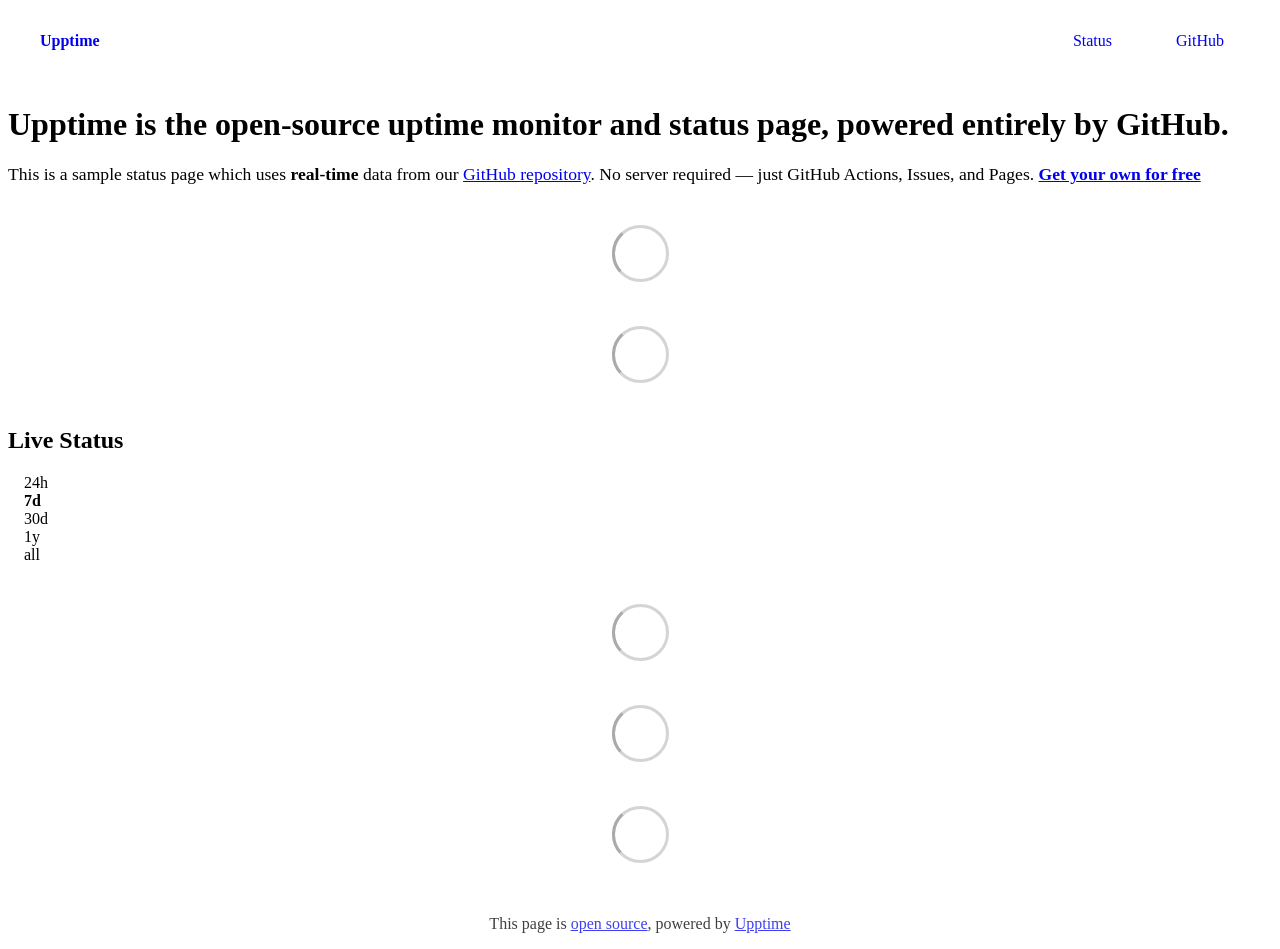
==== index.html @ 02dc3cf0 "Initialize gh-pages" ====
<!DOCTYPE html> <html lang=en> <head> <meta charset=utf-8> <meta content="width=device-width,initial-scale=1" name=viewport> <meta content=#333333 name=theme-color> <base href=/ > <link href=manifest.json rel=manifest crossorigin=use-credentials> <script>__SAPPER__={baseUrl:"",preloaded:[void 0,{}]};if('serviceWorker' in navigator)navigator.serviceWorker.register('/service-worker.js');(function(){try{eval("async function x(){}");var main="/client/client.cb2ce152.js"}catch(e){main="/client/legacy/client.206c30a7.js"};var s=document.createElement("script");try{new Function("if(0)import('')")();s.src=main;s.type="module";s.crossOrigin="use-credentials";}catch(e){s.src="/client/shimport@2.0.5.js";s.setAttribute("data-main",main);}document.head.appendChild(s);}());</script> <link href=client/client-31a52aa5.css rel=stylesheet><link href=client/createOctokit-a85f76c7.css rel=stylesheet><link href=client/index-b0b6455a.css rel=stylesheet> <title>Upptime</title> <script>// If `prefers-color-scheme` is not supported, fall back to light mode.
      // In this case, light.css will be downloaded with `highest` priority.
      if (typeof window !== "undefined" && typeof document !== "undefined" && "matchMedia" in window && window.matchMedia('(prefers-color-scheme: dark)').media === 'not all') {
        document.documentElement.style.display = 'none';
        document.head.insertAdjacentHTML(
          'beforeend',
          '<link rel="stylesheet" href={`${config.path}/themes/light.css`} onload="document.documentElement.style.display = \'\'">',
        );
      } </script> <link href=https://demo.upptime.js.org/themes/light.css rel=stylesheet media=(prefers-color-scheme:light)> <link href=https://demo.upptime.js.org/themes/dark.css rel=stylesheet media=(prefers-color-scheme:dark)><link href=https://demo.upptime.js.org/global.css rel=stylesheet><link href=https://raw.githubusercontent.com/upptime/upptime/master/assets/upptime-icon.svg rel=icon type=image/svg><link href=/logo-192.png rel=icon type=image/png> <link href=/client/client.cb2ce152.js rel=modulepreload as=script crossorigin=use-credentials><link href=/client/client-31a52aa5.css rel=preload as=style><link href=/client/index.ce250b01.js rel=modulepreload as=script crossorigin=use-credentials><link href=/client/createOctokit.9f2df773.js rel=modulepreload as=script crossorigin=use-credentials><link href=/client/inject_styles.803b7e80.js rel=modulepreload as=script crossorigin=use-credentials><link href=/client/createOctokit-a85f76c7.css rel=preload as=style><link href=/client/index-b0b6455a.css rel=preload as=style></head> <body> <div id=sapper> <nav class=svelte-a08hsz><div class="svelte-a08hsz container"><div><a href=https://demo.upptime.js.org class="svelte-a08hsz logo"><img alt="" class=svelte-a08hsz src=https://raw.githubusercontent.com/upptime/upptime.js.org/master/static/img/icon.svg> <div>Upptime</div></a></div> <ul class=svelte-a08hsz><li><a href=/ class=svelte-a08hsz target=_self aria-current=page>Status</a> <li><a href=https://github.com/upptime/upptime class=svelte-a08hsz target=_self>GitHub</a> </li> </ul></div> </nav> <main class=container> <header class=svelte-ngkazm><h1><strong>Upptime</strong> is the open-source uptime monitor and status page, powered entirely by GitHub.</h1> <p class="svelte-ngkazm lead">This is a sample status page which uses <strong>real-time</strong> data from our <a href=https://github.com/upptime/upptime>GitHub repository</a>. No server required — just GitHub Actions, Issues, and Pages. <a href=https://github.com/upptime/upptime><strong>Get your own for free</strong></a></header> <section class=svelte-8lnl4f><div class="svelte-68jxue loading"><svg class=svelte-68jxue height=38 stroke=#aaa width=38 xmlns=http://www.w3.org/2000/svg><g fill=none fill-rule=evenodd><g stroke-width=2 transform="translate(1 1)"><circle cx=18 cy=18 r=18 stroke-opacity=.5></circle><path d="M36 18c0-9.94-8.06-18-18-18"><animateTransform attributeName=transform dur=1s from="0 18 18" repeatCount=indefinite to="360 18 18" type=rotate></animateTransform></path></g></g></svg></div> </section> <section class=svelte-8lnl4f><div class="svelte-68jxue loading"><svg class=svelte-68jxue height=38 stroke=#aaa width=38 xmlns=http://www.w3.org/2000/svg><g fill=none fill-rule=evenodd><g stroke-width=2 transform="translate(1 1)"><circle cx=18 cy=18 r=18 stroke-opacity=.5></circle><path d="M36 18c0-9.94-8.06-18-18-18"><animateTransform attributeName=transform dur=1s from="0 18 18" repeatCount=indefinite to="360 18 18" type=rotate></animateTransform></path></g></g></svg></div> </section> <div class="svelte-fqsq6s f changed"><h2>Live Status</h2> <form class="svelte-fqsq6s f r"><div><input class=svelte-fqsq6s id=data_day name=d type=radio value=day><label class=svelte-fqsq6s for=data_day>24h</label></div> <div><input class=svelte-fqsq6s id=data_week name=d type=radio value=week checked><label class=svelte-fqsq6s for=data_week>7d</label></div> <div><input class=svelte-fqsq6s id=data_month name=d type=radio value=month><label class=svelte-fqsq6s for=data_month>30d</label></div> <div><input class=svelte-fqsq6s id=data_year name=d type=radio value=year><label class=svelte-fqsq6s for=data_year>1y</label></div> <div><input class=svelte-fqsq6s id=data_all name=d type=radio value=all><label class=svelte-fqsq6s for=data_all>all</label></div></form></div> <section class="svelte-fqsq6s live-status"><div class="svelte-68jxue loading"><svg class=svelte-68jxue height=38 stroke=#aaa width=38 xmlns=http://www.w3.org/2000/svg><g fill=none fill-rule=evenodd><g stroke-width=2 transform="translate(1 1)"><circle cx=18 cy=18 r=18 stroke-opacity=.5></circle><path d="M36 18c0-9.94-8.06-18-18-18"><animateTransform attributeName=transform dur=1s from="0 18 18" repeatCount=indefinite to="360 18 18" type=rotate></animateTransform></path></g></g></svg></div> </section> <section><div class="svelte-68jxue loading"><svg class=svelte-68jxue height=38 stroke=#aaa width=38 xmlns=http://www.w3.org/2000/svg><g fill=none fill-rule=evenodd><g stroke-width=2 transform="translate(1 1)"><circle cx=18 cy=18 r=18 stroke-opacity=.5></circle><path d="M36 18c0-9.94-8.06-18-18-18"><animateTransform attributeName=transform dur=1s from="0 18 18" repeatCount=indefinite to="360 18 18" type=rotate></animateTransform></path></g></g></svg></div> </section> <section><div class="svelte-68jxue loading"><svg class=svelte-68jxue height=38 stroke=#aaa width=38 xmlns=http://www.w3.org/2000/svg><g fill=none fill-rule=evenodd><g stroke-width=2 transform="translate(1 1)"><circle cx=18 cy=18 r=18 stroke-opacity=.5></circle><path d="M36 18c0-9.94-8.06-18-18-18"><animateTransform attributeName=transform dur=1s from="0 18 18" repeatCount=indefinite to="360 18 18" type=rotate></animateTransform></path></g></g></svg></div></section></main> <footer class=svelte-jbr799><p>This page is <a href=https://github.com/upptime/upptime>open source</a>, powered by <a href=https://upptime.js.org>Upptime</a></p> </footer></div> <script> try {
        if (typeof window !== "undefined" && window.navigator && navigator.serviceWorker) {
          navigator.serviceWorker.getRegistrations().then(function (registrations) {
            for (let registration of registrations) {
              registration.unregister();
            }
          });
        }
        if (typeof window !== "undefined" && "caches" in window) {
          caches.keys().then(function (keyList) {
            return Promise.all(
              keyList.map(function (key) {
                return caches.delete(key);
              })
            );
          });
        }
      } catch (error) {} </script>
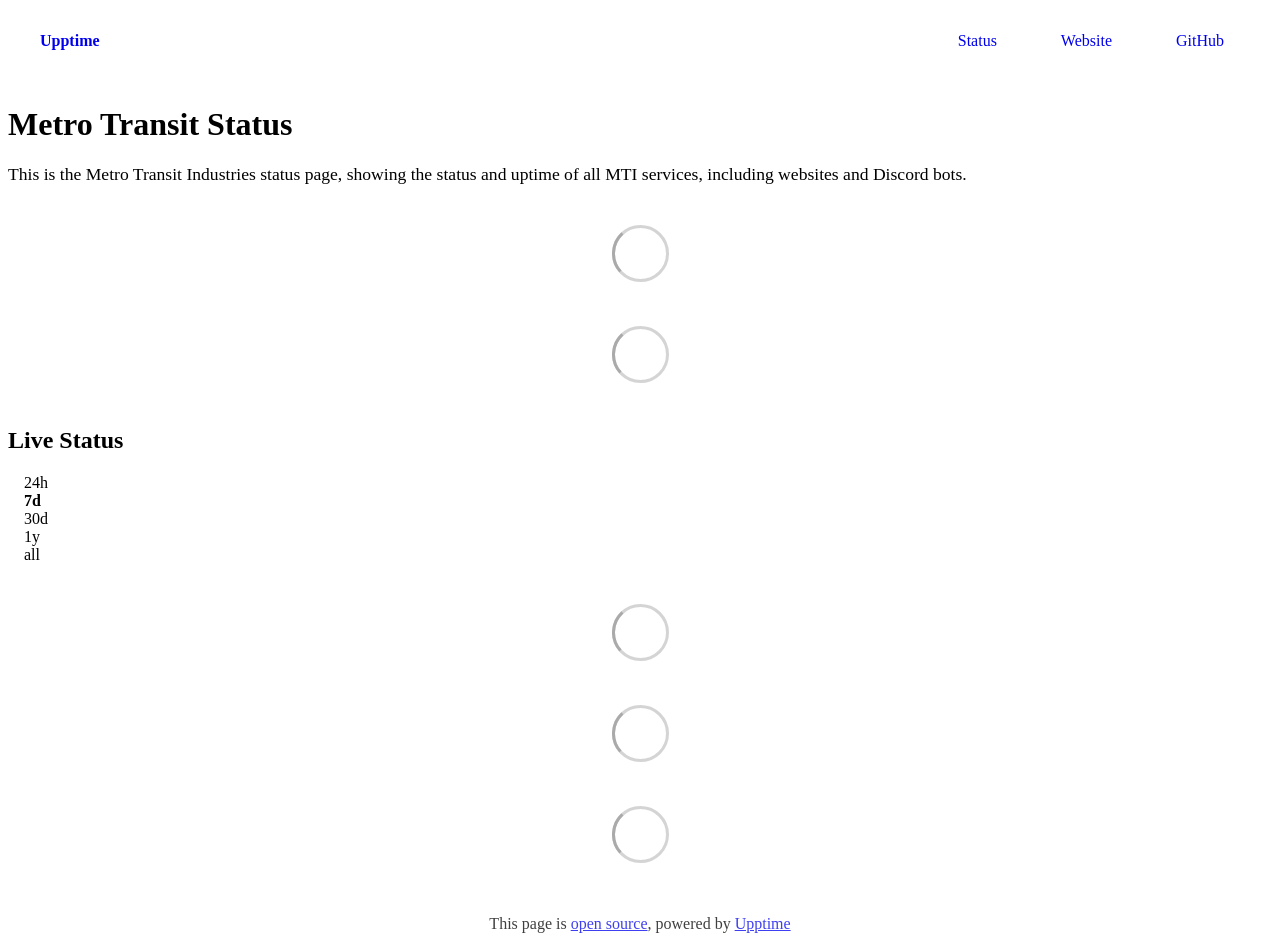
==== commit 7f2a16b5: "deploy: f7665d51cd2363cae003921ab200556fe5744ca4" ====
--- a/index.html
+++ b/index.html
@@ -1,4 +1,4 @@
-<!DOCTYPE html> <html lang=en> <head> <meta charset=utf-8> <meta content="width=device-width,initial-scale=1" name=viewport> <meta content=#333333 name=theme-color> <base href=/ > <link href=manifest.json rel=manifest crossorigin=use-credentials> <script>__SAPPER__={baseUrl:"",preloaded:[void 0,{}]};if('serviceWorker' in navigator)navigator.serviceWorker.register('/service-worker.js');(function(){try{eval("async function x(){}");var main="/client/client.cb2ce152.js"}catch(e){main="/client/legacy/client.206c30a7.js"};var s=document.createElement("script");try{new Function("if(0)import('')")();s.src=main;s.type="module";s.crossOrigin="use-credentials";}catch(e){s.src="/client/shimport@2.0.5.js";s.setAttribute("data-main",main);}document.head.appendChild(s);}());</script> <link href=client/client-31a52aa5.css rel=stylesheet><link href=client/createOctokit-a85f76c7.css rel=stylesheet><link href=client/index-b0b6455a.css rel=stylesheet> <title>Upptime</title> <script>// If `prefers-color-scheme` is not supported, fall back to light mode.
+<!DOCTYPE html> <html lang=en> <head> <meta charset=utf-8> <meta content="width=device-width,initial-scale=1" name=viewport> <meta content=#333333 name=theme-color> <base href=/ > <link href=manifest.json rel=manifest crossorigin=use-credentials> <script>__SAPPER__={baseUrl:"",preloaded:[void 0,{}]};if('serviceWorker' in navigator)navigator.serviceWorker.register('/service-worker.js');(function(){try{eval("async function x(){}");var main="/client/client.7d14be16.js"}catch(e){main="/client/legacy/client.8602860e.js"};var s=document.createElement("script");try{new Function("if(0)import('')")();s.src=main;s.type="module";s.crossOrigin="use-credentials";}catch(e){s.src="/client/shimport@2.0.5.js";s.setAttribute("data-main",main);}document.head.appendChild(s);}());</script> <link href=client/client-31a52aa5.css rel=stylesheet><link href=client/createOctokit-a85f76c7.css rel=stylesheet><link href=client/index-b0b6455a.css rel=stylesheet> <title>Upptime</title> <script>// If `prefers-color-scheme` is not supported, fall back to light mode.
       // In this case, light.css will be downloaded with `highest` priority.
       if (typeof window !== "undefined" && typeof document !== "undefined" && "matchMedia" in window && window.matchMedia('(prefers-color-scheme: dark)').media === 'not all') {
         document.documentElement.style.display = 'none';
@@ -6,7 +6,7 @@
           'beforeend',
           '<link rel="stylesheet" href={`${config.path}/themes/light.css`} onload="document.documentElement.style.display = \'\'">',
         );
-      } </script> <link href=https://demo.upptime.js.org/themes/light.css rel=stylesheet media=(prefers-color-scheme:light)> <link href=https://demo.upptime.js.org/themes/dark.css rel=stylesheet media=(prefers-color-scheme:dark)><link href=https://demo.upptime.js.org/global.css rel=stylesheet><link href=https://raw.githubusercontent.com/upptime/upptime/master/assets/upptime-icon.svg rel=icon type=image/svg><link href=/logo-192.png rel=icon type=image/png> <link href=/client/client.cb2ce152.js rel=modulepreload as=script crossorigin=use-credentials><link href=/client/client-31a52aa5.css rel=preload as=style><link href=/client/index.ce250b01.js rel=modulepreload as=script crossorigin=use-credentials><link href=/client/createOctokit.9f2df773.js rel=modulepreload as=script crossorigin=use-credentials><link href=/client/inject_styles.803b7e80.js rel=modulepreload as=script crossorigin=use-credentials><link href=/client/createOctokit-a85f76c7.css rel=preload as=style><link href=/client/index-b0b6455a.css rel=preload as=style></head> <body> <div id=sapper> <nav class=svelte-a08hsz><div class="svelte-a08hsz container"><div><a href=https://demo.upptime.js.org class="svelte-a08hsz logo"><img alt="" class=svelte-a08hsz src=https://raw.githubusercontent.com/upptime/upptime.js.org/master/static/img/icon.svg> <div>Upptime</div></a></div> <ul class=svelte-a08hsz><li><a href=/ class=svelte-a08hsz target=_self aria-current=page>Status</a> <li><a href=https://github.com/upptime/upptime class=svelte-a08hsz target=_self>GitHub</a> </li> </ul></div> </nav> <main class=container> <header class=svelte-ngkazm><h1><strong>Upptime</strong> is the open-source uptime monitor and status page, powered entirely by GitHub.</h1> <p class="svelte-ngkazm lead">This is a sample status page which uses <strong>real-time</strong> data from our <a href=https://github.com/upptime/upptime>GitHub repository</a>. No server required — just GitHub Actions, Issues, and Pages. <a href=https://github.com/upptime/upptime><strong>Get your own for free</strong></a></header> <section class=svelte-8lnl4f><div class="svelte-68jxue loading"><svg class=svelte-68jxue height=38 stroke=#aaa width=38 xmlns=http://www.w3.org/2000/svg><g fill=none fill-rule=evenodd><g stroke-width=2 transform="translate(1 1)"><circle cx=18 cy=18 r=18 stroke-opacity=.5></circle><path d="M36 18c0-9.94-8.06-18-18-18"><animateTransform attributeName=transform dur=1s from="0 18 18" repeatCount=indefinite to="360 18 18" type=rotate></animateTransform></path></g></g></svg></div> </section> <section class=svelte-8lnl4f><div class="svelte-68jxue loading"><svg class=svelte-68jxue height=38 stroke=#aaa width=38 xmlns=http://www.w3.org/2000/svg><g fill=none fill-rule=evenodd><g stroke-width=2 transform="translate(1 1)"><circle cx=18 cy=18 r=18 stroke-opacity=.5></circle><path d="M36 18c0-9.94-8.06-18-18-18"><animateTransform attributeName=transform dur=1s from="0 18 18" repeatCount=indefinite to="360 18 18" type=rotate></animateTransform></path></g></g></svg></div> </section> <div class="svelte-fqsq6s f changed"><h2>Live Status</h2> <form class="svelte-fqsq6s f r"><div><input class=svelte-fqsq6s id=data_day name=d type=radio value=day><label class=svelte-fqsq6s for=data_day>24h</label></div> <div><input class=svelte-fqsq6s id=data_week name=d type=radio value=week checked><label class=svelte-fqsq6s for=data_week>7d</label></div> <div><input class=svelte-fqsq6s id=data_month name=d type=radio value=month><label class=svelte-fqsq6s for=data_month>30d</label></div> <div><input class=svelte-fqsq6s id=data_year name=d type=radio value=year><label class=svelte-fqsq6s for=data_year>1y</label></div> <div><input class=svelte-fqsq6s id=data_all name=d type=radio value=all><label class=svelte-fqsq6s for=data_all>all</label></div></form></div> <section class="svelte-fqsq6s live-status"><div class="svelte-68jxue loading"><svg class=svelte-68jxue height=38 stroke=#aaa width=38 xmlns=http://www.w3.org/2000/svg><g fill=none fill-rule=evenodd><g stroke-width=2 transform="translate(1 1)"><circle cx=18 cy=18 r=18 stroke-opacity=.5></circle><path d="M36 18c0-9.94-8.06-18-18-18"><animateTransform attributeName=transform dur=1s from="0 18 18" repeatCount=indefinite to="360 18 18" type=rotate></animateTransform></path></g></g></svg></div> </section> <section><div class="svelte-68jxue loading"><svg class=svelte-68jxue height=38 stroke=#aaa width=38 xmlns=http://www.w3.org/2000/svg><g fill=none fill-rule=evenodd><g stroke-width=2 transform="translate(1 1)"><circle cx=18 cy=18 r=18 stroke-opacity=.5></circle><path d="M36 18c0-9.94-8.06-18-18-18"><animateTransform attributeName=transform dur=1s from="0 18 18" repeatCount=indefinite to="360 18 18" type=rotate></animateTransform></path></g></g></svg></div> </section> <section><div class="svelte-68jxue loading"><svg class=svelte-68jxue height=38 stroke=#aaa width=38 xmlns=http://www.w3.org/2000/svg><g fill=none fill-rule=evenodd><g stroke-width=2 transform="translate(1 1)"><circle cx=18 cy=18 r=18 stroke-opacity=.5></circle><path d="M36 18c0-9.94-8.06-18-18-18"><animateTransform attributeName=transform dur=1s from="0 18 18" repeatCount=indefinite to="360 18 18" type=rotate></animateTransform></path></g></g></svg></div></section></main> <footer class=svelte-jbr799><p>This page is <a href=https://github.com/upptime/upptime>open source</a>, powered by <a href=https://upptime.js.org>Upptime</a></p> </footer></div> <script> try {
+      } </script> <link href=https://status.metrotransitindustries.com/themes/light.css rel=stylesheet media=(prefers-color-scheme:light)> <link href=https://status.metrotransitindustries.com/themes/dark.css rel=stylesheet media=(prefers-color-scheme:dark)><link href=https://status.metrotransitindustries.com/global.css rel=stylesheet><link href=https://raw.githubusercontent.com/upptime/upptime/master/assets/upptime-icon.svg rel=icon type=image/svg><link href=/logo-192.png rel=icon type=image/png> <link href=/client/client.7d14be16.js rel=modulepreload as=script crossorigin=use-credentials><link href=/client/client-31a52aa5.css rel=preload as=style><link href=/client/index.ec3d0378.js rel=modulepreload as=script crossorigin=use-credentials><link href=/client/createOctokit.17af975e.js rel=modulepreload as=script crossorigin=use-credentials><link href=/client/inject_styles.803b7e80.js rel=modulepreload as=script crossorigin=use-credentials><link href=/client/createOctokit-a85f76c7.css rel=preload as=style><link href=/client/index-b0b6455a.css rel=preload as=style></head> <body> <div id=sapper> <nav class=svelte-a08hsz><div class="svelte-a08hsz container"><div><a href=https://status.metrotransitindustries.com class="svelte-a08hsz logo"><img alt="" class=svelte-a08hsz src=https://metrotransitindustries.com/assets/logos/big.webp> <div>Upptime</div></a></div> <ul class=svelte-a08hsz><li><a href=/ class=svelte-a08hsz target=_self aria-current=page>Status</a> <li><a href=https://metrotransitindustries.com class=svelte-a08hsz target=_self>Website</a> <li><a href=https://github.com/Metro-Transit-Industries/Status-Page class=svelte-a08hsz target=_self>GitHub</a> </li> </ul></div> </nav> <main class=container> <header class=svelte-ngkazm><h1><strong>Metro Transit Status<em></em></strong></h1> <p class="svelte-ngkazm lead">This is the Metro Transit Industries status page, showing the status and uptime of all MTI services, including websites and Discord bots.</header> <section class=svelte-8lnl4f><div class="svelte-68jxue loading"><svg class=svelte-68jxue height=38 stroke=#aaa width=38 xmlns=http://www.w3.org/2000/svg><g fill=none fill-rule=evenodd><g stroke-width=2 transform="translate(1 1)"><circle cx=18 cy=18 r=18 stroke-opacity=.5></circle><path d="M36 18c0-9.94-8.06-18-18-18"><animateTransform attributeName=transform dur=1s from="0 18 18" repeatCount=indefinite to="360 18 18" type=rotate></animateTransform></path></g></g></svg></div> </section> <section class=svelte-8lnl4f><div class="svelte-68jxue loading"><svg class=svelte-68jxue height=38 stroke=#aaa width=38 xmlns=http://www.w3.org/2000/svg><g fill=none fill-rule=evenodd><g stroke-width=2 transform="translate(1 1)"><circle cx=18 cy=18 r=18 stroke-opacity=.5></circle><path d="M36 18c0-9.94-8.06-18-18-18"><animateTransform attributeName=transform dur=1s from="0 18 18" repeatCount=indefinite to="360 18 18" type=rotate></animateTransform></path></g></g></svg></div> </section> <div class="svelte-fqsq6s f changed"><h2>Live Status</h2> <form class="svelte-fqsq6s f r"><div><input class=svelte-fqsq6s id=data_day name=d type=radio value=day><label class=svelte-fqsq6s for=data_day>24h</label></div> <div><input class=svelte-fqsq6s id=data_week name=d type=radio value=week checked><label class=svelte-fqsq6s for=data_week>7d</label></div> <div><input class=svelte-fqsq6s id=data_month name=d type=radio value=month><label class=svelte-fqsq6s for=data_month>30d</label></div> <div><input class=svelte-fqsq6s id=data_year name=d type=radio value=year><label class=svelte-fqsq6s for=data_year>1y</label></div> <div><input class=svelte-fqsq6s id=data_all name=d type=radio value=all><label class=svelte-fqsq6s for=data_all>all</label></div></form></div> <section class="svelte-fqsq6s live-status"><div class="svelte-68jxue loading"><svg class=svelte-68jxue height=38 stroke=#aaa width=38 xmlns=http://www.w3.org/2000/svg><g fill=none fill-rule=evenodd><g stroke-width=2 transform="translate(1 1)"><circle cx=18 cy=18 r=18 stroke-opacity=.5></circle><path d="M36 18c0-9.94-8.06-18-18-18"><animateTransform attributeName=transform dur=1s from="0 18 18" repeatCount=indefinite to="360 18 18" type=rotate></animateTransform></path></g></g></svg></div> </section> <section><div class="svelte-68jxue loading"><svg class=svelte-68jxue height=38 stroke=#aaa width=38 xmlns=http://www.w3.org/2000/svg><g fill=none fill-rule=evenodd><g stroke-width=2 transform="translate(1 1)"><circle cx=18 cy=18 r=18 stroke-opacity=.5></circle><path d="M36 18c0-9.94-8.06-18-18-18"><animateTransform attributeName=transform dur=1s from="0 18 18" repeatCount=indefinite to="360 18 18" type=rotate></animateTransform></path></g></g></svg></div> </section> <section><div class="svelte-68jxue loading"><svg class=svelte-68jxue height=38 stroke=#aaa width=38 xmlns=http://www.w3.org/2000/svg><g fill=none fill-rule=evenodd><g stroke-width=2 transform="translate(1 1)"><circle cx=18 cy=18 r=18 stroke-opacity=.5></circle><path d="M36 18c0-9.94-8.06-18-18-18"><animateTransform attributeName=transform dur=1s from="0 18 18" repeatCount=indefinite to="360 18 18" type=rotate></animateTransform></path></g></g></svg></div></section></main> <footer class=svelte-jbr799><p>This page is <a href=https://github.com/Metro-Transit-Industries/Status-Page>open source</a>, powered by <a href=https://upptime.js.org>Upptime</a></p> </footer></div> <script> try {
         if (typeof window !== "undefined" && window.navigator && navigator.serviceWorker) {
           navigator.serviceWorker.getRegistrations().then(function (registrations) {
             for (let registration of registrations) {
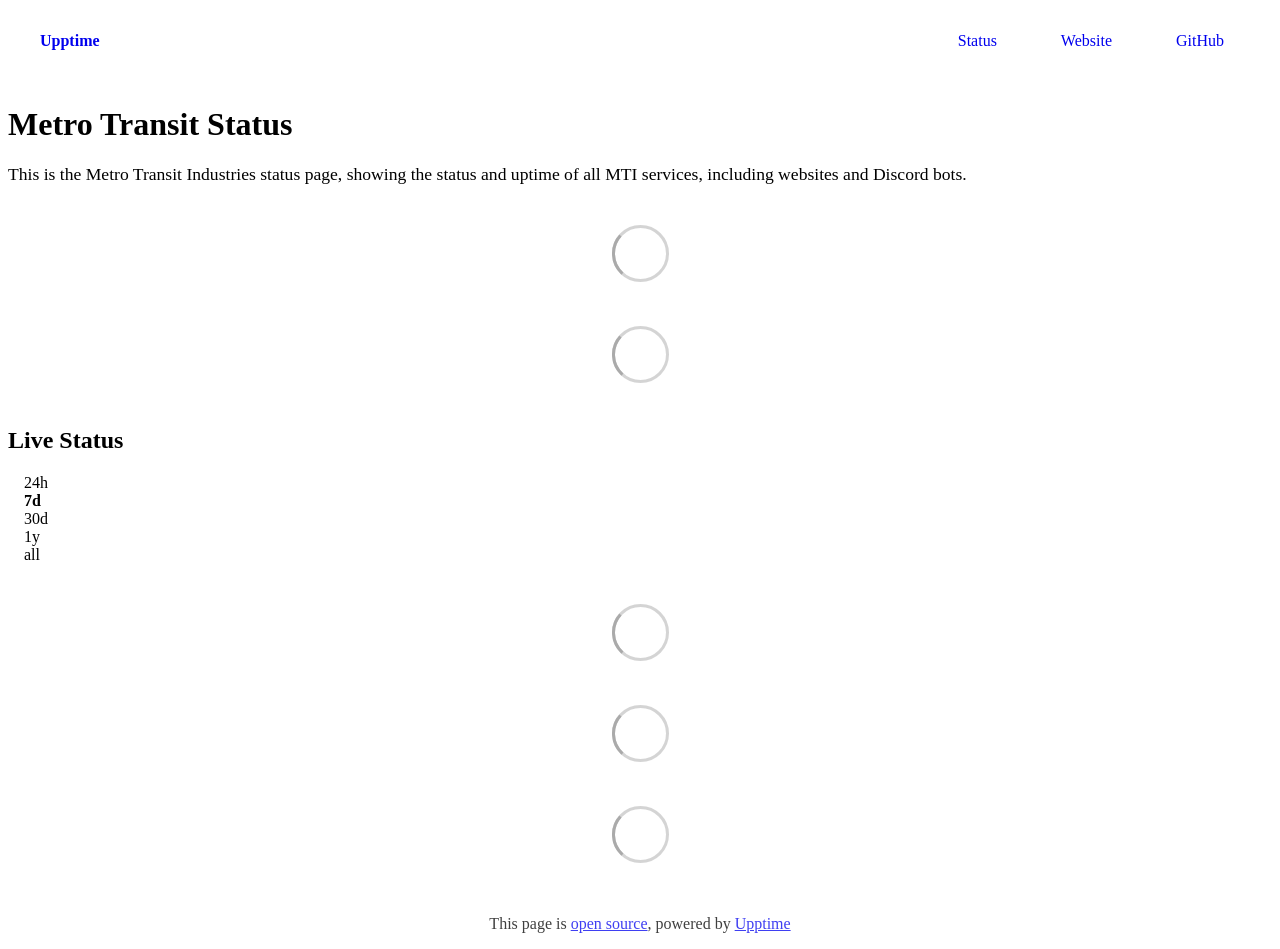
==== commit 9fc72863: "deploy: 5081b15488f8e09685a963fba449969ec40b1694" ====
--- a/index.html
+++ b/index.html
@@ -1,12 +1,4 @@
-<!DOCTYPE html> <html lang=en> <head> <meta charset=utf-8> <meta content="width=device-width,initial-scale=1" name=viewport> <meta content=#333333 name=theme-color> <base href=/ > <link href=manifest.json rel=manifest crossorigin=use-credentials> <script>__SAPPER__={baseUrl:"",preloaded:[void 0,{}]};if('serviceWorker' in navigator)navigator.serviceWorker.register('/service-worker.js');(function(){try{eval("async function x(){}");var main="/client/client.7d14be16.js"}catch(e){main="/client/legacy/client.8602860e.js"};var s=document.createElement("script");try{new Function("if(0)import('')")();s.src=main;s.type="module";s.crossOrigin="use-credentials";}catch(e){s.src="/client/shimport@2.0.5.js";s.setAttribute("data-main",main);}document.head.appendChild(s);}());</script> <link href=client/client-31a52aa5.css rel=stylesheet><link href=client/createOctokit-a85f76c7.css rel=stylesheet><link href=client/index-b0b6455a.css rel=stylesheet> <title>Upptime</title> <script>// If `prefers-color-scheme` is not supported, fall back to light mode.
-      // In this case, light.css will be downloaded with `highest` priority.
-      if (typeof window !== "undefined" && typeof document !== "undefined" && "matchMedia" in window && window.matchMedia('(prefers-color-scheme: dark)').media === 'not all') {
-        document.documentElement.style.display = 'none';
-        document.head.insertAdjacentHTML(
-          'beforeend',
-          '<link rel="stylesheet" href={`${config.path}/themes/light.css`} onload="document.documentElement.style.display = \'\'">',
-        );
-      } </script> <link href=https://status.metrotransitindustries.com/themes/light.css rel=stylesheet media=(prefers-color-scheme:light)> <link href=https://status.metrotransitindustries.com/themes/dark.css rel=stylesheet media=(prefers-color-scheme:dark)><link href=https://status.metrotransitindustries.com/global.css rel=stylesheet><link href=https://raw.githubusercontent.com/upptime/upptime/master/assets/upptime-icon.svg rel=icon type=image/svg><link href=/logo-192.png rel=icon type=image/png> <link href=/client/client.7d14be16.js rel=modulepreload as=script crossorigin=use-credentials><link href=/client/client-31a52aa5.css rel=preload as=style><link href=/client/index.ec3d0378.js rel=modulepreload as=script crossorigin=use-credentials><link href=/client/createOctokit.17af975e.js rel=modulepreload as=script crossorigin=use-credentials><link href=/client/inject_styles.803b7e80.js rel=modulepreload as=script crossorigin=use-credentials><link href=/client/createOctokit-a85f76c7.css rel=preload as=style><link href=/client/index-b0b6455a.css rel=preload as=style></head> <body> <div id=sapper> <nav class=svelte-a08hsz><div class="svelte-a08hsz container"><div><a href=https://status.metrotransitindustries.com class="svelte-a08hsz logo"><img alt="" class=svelte-a08hsz src=https://metrotransitindustries.com/assets/logos/big.webp> <div>Upptime</div></a></div> <ul class=svelte-a08hsz><li><a href=/ class=svelte-a08hsz target=_self aria-current=page>Status</a> <li><a href=https://metrotransitindustries.com class=svelte-a08hsz target=_self>Website</a> <li><a href=https://github.com/Metro-Transit-Industries/Status-Page class=svelte-a08hsz target=_self>GitHub</a> </li> </ul></div> </nav> <main class=container> <header class=svelte-ngkazm><h1><strong>Metro Transit Status<em></em></strong></h1> <p class="svelte-ngkazm lead">This is the Metro Transit Industries status page, showing the status and uptime of all MTI services, including websites and Discord bots.</header> <section class=svelte-8lnl4f><div class="svelte-68jxue loading"><svg class=svelte-68jxue height=38 stroke=#aaa width=38 xmlns=http://www.w3.org/2000/svg><g fill=none fill-rule=evenodd><g stroke-width=2 transform="translate(1 1)"><circle cx=18 cy=18 r=18 stroke-opacity=.5></circle><path d="M36 18c0-9.94-8.06-18-18-18"><animateTransform attributeName=transform dur=1s from="0 18 18" repeatCount=indefinite to="360 18 18" type=rotate></animateTransform></path></g></g></svg></div> </section> <section class=svelte-8lnl4f><div class="svelte-68jxue loading"><svg class=svelte-68jxue height=38 stroke=#aaa width=38 xmlns=http://www.w3.org/2000/svg><g fill=none fill-rule=evenodd><g stroke-width=2 transform="translate(1 1)"><circle cx=18 cy=18 r=18 stroke-opacity=.5></circle><path d="M36 18c0-9.94-8.06-18-18-18"><animateTransform attributeName=transform dur=1s from="0 18 18" repeatCount=indefinite to="360 18 18" type=rotate></animateTransform></path></g></g></svg></div> </section> <div class="svelte-fqsq6s f changed"><h2>Live Status</h2> <form class="svelte-fqsq6s f r"><div><input class=svelte-fqsq6s id=data_day name=d type=radio value=day><label class=svelte-fqsq6s for=data_day>24h</label></div> <div><input class=svelte-fqsq6s id=data_week name=d type=radio value=week checked><label class=svelte-fqsq6s for=data_week>7d</label></div> <div><input class=svelte-fqsq6s id=data_month name=d type=radio value=month><label class=svelte-fqsq6s for=data_month>30d</label></div> <div><input class=svelte-fqsq6s id=data_year name=d type=radio value=year><label class=svelte-fqsq6s for=data_year>1y</label></div> <div><input class=svelte-fqsq6s id=data_all name=d type=radio value=all><label class=svelte-fqsq6s for=data_all>all</label></div></form></div> <section class="svelte-fqsq6s live-status"><div class="svelte-68jxue loading"><svg class=svelte-68jxue height=38 stroke=#aaa width=38 xmlns=http://www.w3.org/2000/svg><g fill=none fill-rule=evenodd><g stroke-width=2 transform="translate(1 1)"><circle cx=18 cy=18 r=18 stroke-opacity=.5></circle><path d="M36 18c0-9.94-8.06-18-18-18"><animateTransform attributeName=transform dur=1s from="0 18 18" repeatCount=indefinite to="360 18 18" type=rotate></animateTransform></path></g></g></svg></div> </section> <section><div class="svelte-68jxue loading"><svg class=svelte-68jxue height=38 stroke=#aaa width=38 xmlns=http://www.w3.org/2000/svg><g fill=none fill-rule=evenodd><g stroke-width=2 transform="translate(1 1)"><circle cx=18 cy=18 r=18 stroke-opacity=.5></circle><path d="M36 18c0-9.94-8.06-18-18-18"><animateTransform attributeName=transform dur=1s from="0 18 18" repeatCount=indefinite to="360 18 18" type=rotate></animateTransform></path></g></g></svg></div> </section> <section><div class="svelte-68jxue loading"><svg class=svelte-68jxue height=38 stroke=#aaa width=38 xmlns=http://www.w3.org/2000/svg><g fill=none fill-rule=evenodd><g stroke-width=2 transform="translate(1 1)"><circle cx=18 cy=18 r=18 stroke-opacity=.5></circle><path d="M36 18c0-9.94-8.06-18-18-18"><animateTransform attributeName=transform dur=1s from="0 18 18" repeatCount=indefinite to="360 18 18" type=rotate></animateTransform></path></g></g></svg></div></section></main> <footer class=svelte-jbr799><p>This page is <a href=https://github.com/Metro-Transit-Industries/Status-Page>open source</a>, powered by <a href=https://upptime.js.org>Upptime</a></p> </footer></div> <script> try {
+<!DOCTYPE html> <html lang=en> <head> <meta charset=utf-8> <meta content="width=device-width,initial-scale=1" name=viewport> <meta content=#333333 name=theme-color> <base href=/ > <link href=manifest.json rel=manifest crossorigin=use-credentials> <script>__SAPPER__={baseUrl:"",preloaded:[void 0,{}]};if('serviceWorker' in navigator)navigator.serviceWorker.register('/service-worker.js');(function(){try{eval("async function x(){}");var main="/client/client.c6ea555c.js"}catch(e){main="/client/legacy/client.c5bbd8ae.js"};var s=document.createElement("script");try{new Function("if(0)import('')")();s.src=main;s.type="module";s.crossOrigin="use-credentials";}catch(e){s.src="/client/shimport@2.0.5.js";s.setAttribute("data-main",main);}document.head.appendChild(s);}());</script> <link href=client/client-31a52aa5.css rel=stylesheet><link href=client/createOctokit-a85f76c7.css rel=stylesheet><link href=client/index-b0b6455a.css rel=stylesheet> <title>Upptime</title><link href=https://status.metrotransitindustries.com/metrotransitindustries-theme.css rel=stylesheet><link href=https://status.metrotransitindustries.com/global.css rel=stylesheet><link href=https://raw.githubusercontent.com/upptime/upptime/master/assets/upptime-icon.svg rel=icon type=image/svg><link href=/logo-192.png rel=icon type=image/png> <link href=/client/client.c6ea555c.js rel=modulepreload as=script crossorigin=use-credentials><link href=/client/client-31a52aa5.css rel=preload as=style><link href=/client/index.52ee8143.js rel=modulepreload as=script crossorigin=use-credentials><link href=/client/createOctokit.38336bfb.js rel=modulepreload as=script crossorigin=use-credentials><link href=/client/inject_styles.803b7e80.js rel=modulepreload as=script crossorigin=use-credentials><link href=/client/createOctokit-a85f76c7.css rel=preload as=style><link href=/client/index-b0b6455a.css rel=preload as=style></head> <body> <div id=sapper> <nav class=svelte-a08hsz><div class="svelte-a08hsz container"><div><a href=https://status.metrotransitindustries.com class="svelte-a08hsz logo"><img alt="" class=svelte-a08hsz src=https://metrotransitindustries.com/assets/logos/big.webp> <div>Upptime</div></a></div> <ul class=svelte-a08hsz><li><a href=/ class=svelte-a08hsz target=_self aria-current=page>Status</a> <li><a href=https://metrotransitindustries.com class=svelte-a08hsz target=_self>Website</a> <li><a href=https://github.com/Metro-Transit-Industries/Status-Page class=svelte-a08hsz target=_self>GitHub</a> </li> </ul></div> </nav> <main class=container> <header class=svelte-ngkazm><h1><strong>Metro Transit Status<em></em></strong></h1> <p class="svelte-ngkazm lead">This is the Metro Transit Industries status page, showing the status and uptime of all MTI services, including websites and Discord bots.</header> <section class=svelte-8lnl4f><div class="svelte-68jxue loading"><svg class=svelte-68jxue height=38 stroke=#aaa width=38 xmlns=http://www.w3.org/2000/svg><g fill=none fill-rule=evenodd><g stroke-width=2 transform="translate(1 1)"><circle cx=18 cy=18 r=18 stroke-opacity=.5></circle><path d="M36 18c0-9.94-8.06-18-18-18"><animateTransform attributeName=transform dur=1s from="0 18 18" repeatCount=indefinite to="360 18 18" type=rotate></animateTransform></path></g></g></svg></div> </section> <section class=svelte-8lnl4f><div class="svelte-68jxue loading"><svg class=svelte-68jxue height=38 stroke=#aaa width=38 xmlns=http://www.w3.org/2000/svg><g fill=none fill-rule=evenodd><g stroke-width=2 transform="translate(1 1)"><circle cx=18 cy=18 r=18 stroke-opacity=.5></circle><path d="M36 18c0-9.94-8.06-18-18-18"><animateTransform attributeName=transform dur=1s from="0 18 18" repeatCount=indefinite to="360 18 18" type=rotate></animateTransform></path></g></g></svg></div> </section> <div class="svelte-fqsq6s f changed"><h2>Live Status</h2> <form class="svelte-fqsq6s f r"><div><input class=svelte-fqsq6s id=data_day name=d type=radio value=day><label class=svelte-fqsq6s for=data_day>24h</label></div> <div><input class=svelte-fqsq6s id=data_week name=d type=radio value=week checked><label class=svelte-fqsq6s for=data_week>7d</label></div> <div><input class=svelte-fqsq6s id=data_month name=d type=radio value=month><label class=svelte-fqsq6s for=data_month>30d</label></div> <div><input class=svelte-fqsq6s id=data_year name=d type=radio value=year><label class=svelte-fqsq6s for=data_year>1y</label></div> <div><input class=svelte-fqsq6s id=data_all name=d type=radio value=all><label class=svelte-fqsq6s for=data_all>all</label></div></form></div> <section class="svelte-fqsq6s live-status"><div class="svelte-68jxue loading"><svg class=svelte-68jxue height=38 stroke=#aaa width=38 xmlns=http://www.w3.org/2000/svg><g fill=none fill-rule=evenodd><g stroke-width=2 transform="translate(1 1)"><circle cx=18 cy=18 r=18 stroke-opacity=.5></circle><path d="M36 18c0-9.94-8.06-18-18-18"><animateTransform attributeName=transform dur=1s from="0 18 18" repeatCount=indefinite to="360 18 18" type=rotate></animateTransform></path></g></g></svg></div> </section> <section><div class="svelte-68jxue loading"><svg class=svelte-68jxue height=38 stroke=#aaa width=38 xmlns=http://www.w3.org/2000/svg><g fill=none fill-rule=evenodd><g stroke-width=2 transform="translate(1 1)"><circle cx=18 cy=18 r=18 stroke-opacity=.5></circle><path d="M36 18c0-9.94-8.06-18-18-18"><animateTransform attributeName=transform dur=1s from="0 18 18" repeatCount=indefinite to="360 18 18" type=rotate></animateTransform></path></g></g></svg></div> </section> <section><div class="svelte-68jxue loading"><svg class=svelte-68jxue height=38 stroke=#aaa width=38 xmlns=http://www.w3.org/2000/svg><g fill=none fill-rule=evenodd><g stroke-width=2 transform="translate(1 1)"><circle cx=18 cy=18 r=18 stroke-opacity=.5></circle><path d="M36 18c0-9.94-8.06-18-18-18"><animateTransform attributeName=transform dur=1s from="0 18 18" repeatCount=indefinite to="360 18 18" type=rotate></animateTransform></path></g></g></svg></div></section></main> <footer class=svelte-jbr799><p>This page is <a href=https://github.com/Metro-Transit-Industries/Status-Page>open source</a>, powered by <a href=https://upptime.js.org>Upptime</a></p> </footer></div> <script> try {
         if (typeof window !== "undefined" && window.navigator && navigator.serviceWorker) {
           navigator.serviceWorker.getRegistrations().then(function (registrations) {
             for (let registration of registrations) {
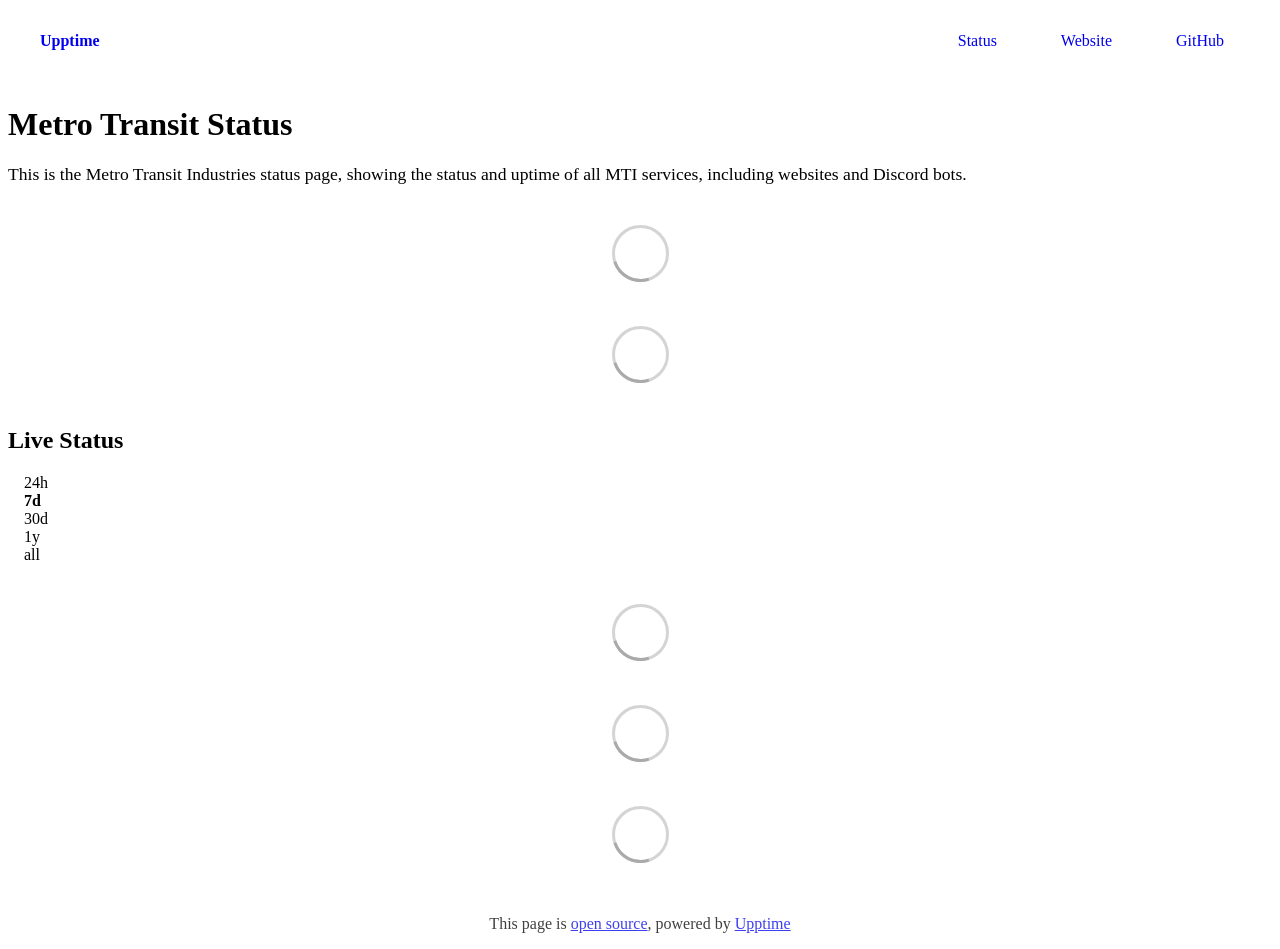
==== commit 433fcf94: "deploy: 7106146e81f74fa2205fc6d091badc4c3a1ba38d" ====
--- a/index.html
+++ b/index.html
@@ -1,4 +1,4 @@
-<!DOCTYPE html> <html lang=en> <head> <meta charset=utf-8> <meta content="width=device-width,initial-scale=1" name=viewport> <meta content=#333333 name=theme-color> <base href=/ > <link href=manifest.json rel=manifest crossorigin=use-credentials> <script>__SAPPER__={baseUrl:"",preloaded:[void 0,{}]};if('serviceWorker' in navigator)navigator.serviceWorker.register('/service-worker.js');(function(){try{eval("async function x(){}");var main="/client/client.c6ea555c.js"}catch(e){main="/client/legacy/client.c5bbd8ae.js"};var s=document.createElement("script");try{new Function("if(0)import('')")();s.src=main;s.type="module";s.crossOrigin="use-credentials";}catch(e){s.src="/client/shimport@2.0.5.js";s.setAttribute("data-main",main);}document.head.appendChild(s);}());</script> <link href=client/client-31a52aa5.css rel=stylesheet><link href=client/createOctokit-a85f76c7.css rel=stylesheet><link href=client/index-b0b6455a.css rel=stylesheet> <title>Upptime</title><link href=https://status.metrotransitindustries.com/metrotransitindustries-theme.css rel=stylesheet><link href=https://status.metrotransitindustries.com/global.css rel=stylesheet><link href=https://raw.githubusercontent.com/upptime/upptime/master/assets/upptime-icon.svg rel=icon type=image/svg><link href=/logo-192.png rel=icon type=image/png> <link href=/client/client.c6ea555c.js rel=modulepreload as=script crossorigin=use-credentials><link href=/client/client-31a52aa5.css rel=preload as=style><link href=/client/index.52ee8143.js rel=modulepreload as=script crossorigin=use-credentials><link href=/client/createOctokit.38336bfb.js rel=modulepreload as=script crossorigin=use-credentials><link href=/client/inject_styles.803b7e80.js rel=modulepreload as=script crossorigin=use-credentials><link href=/client/createOctokit-a85f76c7.css rel=preload as=style><link href=/client/index-b0b6455a.css rel=preload as=style></head> <body> <div id=sapper> <nav class=svelte-a08hsz><div class="svelte-a08hsz container"><div><a href=https://status.metrotransitindustries.com class="svelte-a08hsz logo"><img alt="" class=svelte-a08hsz src=https://metrotransitindustries.com/assets/logos/big.webp> <div>Upptime</div></a></div> <ul class=svelte-a08hsz><li><a href=/ class=svelte-a08hsz target=_self aria-current=page>Status</a> <li><a href=https://metrotransitindustries.com class=svelte-a08hsz target=_self>Website</a> <li><a href=https://github.com/Metro-Transit-Industries/Status-Page class=svelte-a08hsz target=_self>GitHub</a> </li> </ul></div> </nav> <main class=container> <header class=svelte-ngkazm><h1><strong>Metro Transit Status<em></em></strong></h1> <p class="svelte-ngkazm lead">This is the Metro Transit Industries status page, showing the status and uptime of all MTI services, including websites and Discord bots.</header> <section class=svelte-8lnl4f><div class="svelte-68jxue loading"><svg class=svelte-68jxue height=38 stroke=#aaa width=38 xmlns=http://www.w3.org/2000/svg><g fill=none fill-rule=evenodd><g stroke-width=2 transform="translate(1 1)"><circle cx=18 cy=18 r=18 stroke-opacity=.5></circle><path d="M36 18c0-9.94-8.06-18-18-18"><animateTransform attributeName=transform dur=1s from="0 18 18" repeatCount=indefinite to="360 18 18" type=rotate></animateTransform></path></g></g></svg></div> </section> <section class=svelte-8lnl4f><div class="svelte-68jxue loading"><svg class=svelte-68jxue height=38 stroke=#aaa width=38 xmlns=http://www.w3.org/2000/svg><g fill=none fill-rule=evenodd><g stroke-width=2 transform="translate(1 1)"><circle cx=18 cy=18 r=18 stroke-opacity=.5></circle><path d="M36 18c0-9.94-8.06-18-18-18"><animateTransform attributeName=transform dur=1s from="0 18 18" repeatCount=indefinite to="360 18 18" type=rotate></animateTransform></path></g></g></svg></div> </section> <div class="svelte-fqsq6s f changed"><h2>Live Status</h2> <form class="svelte-fqsq6s f r"><div><input class=svelte-fqsq6s id=data_day name=d type=radio value=day><label class=svelte-fqsq6s for=data_day>24h</label></div> <div><input class=svelte-fqsq6s id=data_week name=d type=radio value=week checked><label class=svelte-fqsq6s for=data_week>7d</label></div> <div><input class=svelte-fqsq6s id=data_month name=d type=radio value=month><label class=svelte-fqsq6s for=data_month>30d</label></div> <div><input class=svelte-fqsq6s id=data_year name=d type=radio value=year><label class=svelte-fqsq6s for=data_year>1y</label></div> <div><input class=svelte-fqsq6s id=data_all name=d type=radio value=all><label class=svelte-fqsq6s for=data_all>all</label></div></form></div> <section class="svelte-fqsq6s live-status"><div class="svelte-68jxue loading"><svg class=svelte-68jxue height=38 stroke=#aaa width=38 xmlns=http://www.w3.org/2000/svg><g fill=none fill-rule=evenodd><g stroke-width=2 transform="translate(1 1)"><circle cx=18 cy=18 r=18 stroke-opacity=.5></circle><path d="M36 18c0-9.94-8.06-18-18-18"><animateTransform attributeName=transform dur=1s from="0 18 18" repeatCount=indefinite to="360 18 18" type=rotate></animateTransform></path></g></g></svg></div> </section> <section><div class="svelte-68jxue loading"><svg class=svelte-68jxue height=38 stroke=#aaa width=38 xmlns=http://www.w3.org/2000/svg><g fill=none fill-rule=evenodd><g stroke-width=2 transform="translate(1 1)"><circle cx=18 cy=18 r=18 stroke-opacity=.5></circle><path d="M36 18c0-9.94-8.06-18-18-18"><animateTransform attributeName=transform dur=1s from="0 18 18" repeatCount=indefinite to="360 18 18" type=rotate></animateTransform></path></g></g></svg></div> </section> <section><div class="svelte-68jxue loading"><svg class=svelte-68jxue height=38 stroke=#aaa width=38 xmlns=http://www.w3.org/2000/svg><g fill=none fill-rule=evenodd><g stroke-width=2 transform="translate(1 1)"><circle cx=18 cy=18 r=18 stroke-opacity=.5></circle><path d="M36 18c0-9.94-8.06-18-18-18"><animateTransform attributeName=transform dur=1s from="0 18 18" repeatCount=indefinite to="360 18 18" type=rotate></animateTransform></path></g></g></svg></div></section></main> <footer class=svelte-jbr799><p>This page is <a href=https://github.com/Metro-Transit-Industries/Status-Page>open source</a>, powered by <a href=https://upptime.js.org>Upptime</a></p> </footer></div> <script> try {
+<!DOCTYPE html> <html lang=en> <head> <meta charset=utf-8> <meta content="width=device-width,initial-scale=1" name=viewport> <meta content=#333333 name=theme-color> <base href=/ > <link href=manifest.json rel=manifest crossorigin=use-credentials> <script>__SAPPER__={baseUrl:"",preloaded:[void 0,{}]};if('serviceWorker' in navigator)navigator.serviceWorker.register('/service-worker.js');(function(){try{eval("async function x(){}");var main="/client/client.73f5dc84.js"}catch(e){main="/client/legacy/client.0c7fb867.js"};var s=document.createElement("script");try{new Function("if(0)import('')")();s.src=main;s.type="module";s.crossOrigin="use-credentials";}catch(e){s.src="/client/shimport@2.0.5.js";s.setAttribute("data-main",main);}document.head.appendChild(s);}());</script> <link href=client/client-31a52aa5.css rel=stylesheet><link href=client/createOctokit-a85f76c7.css rel=stylesheet><link href=client/index-b0b6455a.css rel=stylesheet> <title>Upptime</title><link href=https://status.metrotransitindustries.com/metrotransitindustries-theme.css rel=stylesheet><link href=https://status.metrotransitindustries.com/global.css rel=stylesheet><link href=https://raw.githubusercontent.com/upptime/upptime/master/assets/upptime-icon.svg rel=icon type=image/svg><link href=/logo-192.png rel=icon type=image/png> <link href=/client/client.73f5dc84.js rel=modulepreload as=script crossorigin=use-credentials><link href=/client/client-31a52aa5.css rel=preload as=style><link href=/client/index.e8925aee.js rel=modulepreload as=script crossorigin=use-credentials><link href=/client/createOctokit.c4051533.js rel=modulepreload as=script crossorigin=use-credentials><link href=/client/inject_styles.803b7e80.js rel=modulepreload as=script crossorigin=use-credentials><link href=/client/createOctokit-a85f76c7.css rel=preload as=style><link href=/client/index-b0b6455a.css rel=preload as=style></head> <body> <div id=sapper> <nav class=svelte-a08hsz><div class="svelte-a08hsz container"><div><a href=https://status.metrotransitindustries.com class="svelte-a08hsz logo"><img alt="" class=svelte-a08hsz src=https://metrotransitindustries.com/assets/logos/big.webp> <div>Upptime</div></a></div> <ul class=svelte-a08hsz><li><a href=/ class=svelte-a08hsz target=_self aria-current=page>Status</a> <li><a href=https://metrotransitindustries.com class=svelte-a08hsz target=_self>Website</a> <li><a href=https://github.com/Metro-Transit-Industries/Status-Page class=svelte-a08hsz target=_self>GitHub</a> </li> </ul></div> </nav> <main class=container> <header class=svelte-ngkazm><h1><strong>Metro Transit Status<em></em></strong></h1> <p class="svelte-ngkazm lead">This is the Metro Transit Industries status page, showing the status and uptime of all MTI services, including websites and Discord bots.</header> <section class=svelte-8lnl4f><div class="svelte-68jxue loading"><svg class=svelte-68jxue height=38 stroke=#aaa width=38 xmlns=http://www.w3.org/2000/svg><g fill=none fill-rule=evenodd><g stroke-width=2 transform="translate(1 1)"><circle cx=18 cy=18 r=18 stroke-opacity=.5></circle><path d="M36 18c0-9.94-8.06-18-18-18"><animateTransform attributeName=transform dur=1s from="0 18 18" repeatCount=indefinite to="360 18 18" type=rotate></animateTransform></path></g></g></svg></div> </section> <section class=svelte-8lnl4f><div class="svelte-68jxue loading"><svg class=svelte-68jxue height=38 stroke=#aaa width=38 xmlns=http://www.w3.org/2000/svg><g fill=none fill-rule=evenodd><g stroke-width=2 transform="translate(1 1)"><circle cx=18 cy=18 r=18 stroke-opacity=.5></circle><path d="M36 18c0-9.94-8.06-18-18-18"><animateTransform attributeName=transform dur=1s from="0 18 18" repeatCount=indefinite to="360 18 18" type=rotate></animateTransform></path></g></g></svg></div> </section> <div class="svelte-fqsq6s f changed"><h2>Live Status</h2> <form class="svelte-fqsq6s f r"><div><input class=svelte-fqsq6s id=data_day name=d type=radio value=day><label class=svelte-fqsq6s for=data_day>24h</label></div> <div><input class=svelte-fqsq6s id=data_week name=d type=radio value=week checked><label class=svelte-fqsq6s for=data_week>7d</label></div> <div><input class=svelte-fqsq6s id=data_month name=d type=radio value=month><label class=svelte-fqsq6s for=data_month>30d</label></div> <div><input class=svelte-fqsq6s id=data_year name=d type=radio value=year><label class=svelte-fqsq6s for=data_year>1y</label></div> <div><input class=svelte-fqsq6s id=data_all name=d type=radio value=all><label class=svelte-fqsq6s for=data_all>all</label></div></form></div> <section class="svelte-fqsq6s live-status"><div class="svelte-68jxue loading"><svg class=svelte-68jxue height=38 stroke=#aaa width=38 xmlns=http://www.w3.org/2000/svg><g fill=none fill-rule=evenodd><g stroke-width=2 transform="translate(1 1)"><circle cx=18 cy=18 r=18 stroke-opacity=.5></circle><path d="M36 18c0-9.94-8.06-18-18-18"><animateTransform attributeName=transform dur=1s from="0 18 18" repeatCount=indefinite to="360 18 18" type=rotate></animateTransform></path></g></g></svg></div> </section> <section><div class="svelte-68jxue loading"><svg class=svelte-68jxue height=38 stroke=#aaa width=38 xmlns=http://www.w3.org/2000/svg><g fill=none fill-rule=evenodd><g stroke-width=2 transform="translate(1 1)"><circle cx=18 cy=18 r=18 stroke-opacity=.5></circle><path d="M36 18c0-9.94-8.06-18-18-18"><animateTransform attributeName=transform dur=1s from="0 18 18" repeatCount=indefinite to="360 18 18" type=rotate></animateTransform></path></g></g></svg></div> </section> <section><div class="svelte-68jxue loading"><svg class=svelte-68jxue height=38 stroke=#aaa width=38 xmlns=http://www.w3.org/2000/svg><g fill=none fill-rule=evenodd><g stroke-width=2 transform="translate(1 1)"><circle cx=18 cy=18 r=18 stroke-opacity=.5></circle><path d="M36 18c0-9.94-8.06-18-18-18"><animateTransform attributeName=transform dur=1s from="0 18 18" repeatCount=indefinite to="360 18 18" type=rotate></animateTransform></path></g></g></svg></div></section></main> <footer class=svelte-jbr799><p>This page is <a href=https://github.com/Metro-Transit-Industries/Status-Page>open source</a>, powered by <a href=https://upptime.js.org>Upptime</a></p> </footer></div> <script> try {
         if (typeof window !== "undefined" && window.navigator && navigator.serviceWorker) {
           navigator.serviceWorker.getRegistrations().then(function (registrations) {
             for (let registration of registrations) {
